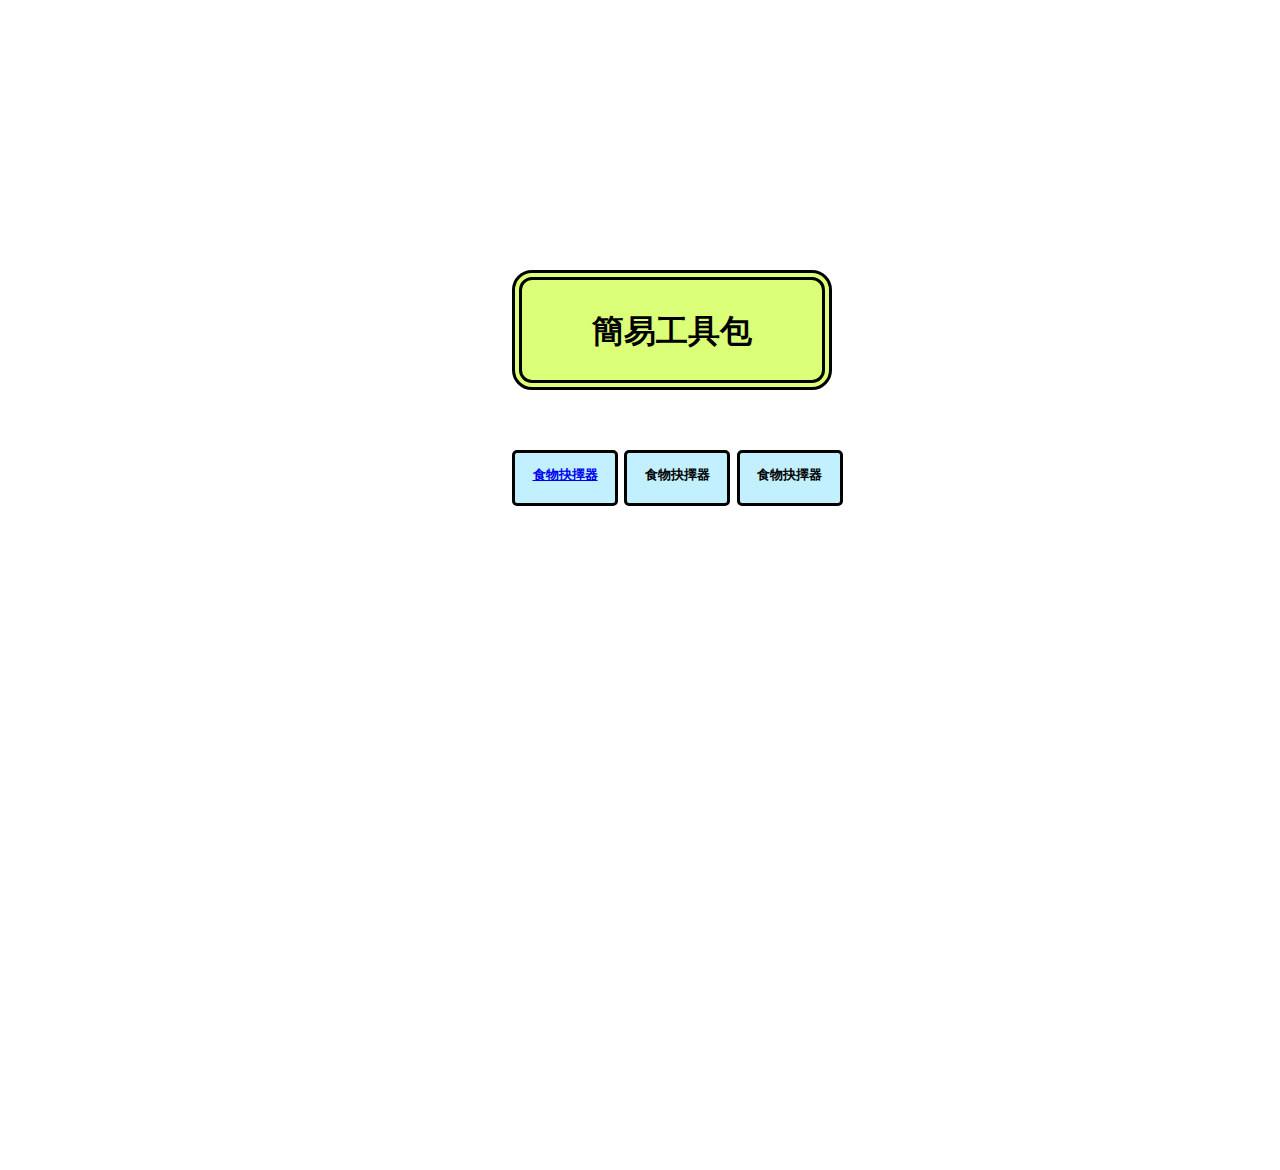
==== index.html @ 67bc0fa5 "index" ====
<!DOCTYPE html>
<html lang="en" >
<head>
  <meta charset="UTF-8">
  <title>CodePen - mainstage</title>
  <link rel="stylesheet" href="./index.css">

</head>
<body>
<!-- partial:index.partial.html -->
<div class="t"> <h1 class = "tool">簡易工具包</h1> </div>

<div class = "st" >
  <div class = "food"><a href ="food.html"><h5 class = "a">食物抉擇器</h5> </a> </div>
  
<div class = "food"><h5 class = "a">食物抉擇器</h5></div>
  
<div class = "food"><h5 class = "a">食物抉擇器</h5>
  
  </div></div>
<!-- partial -->
  
</body>
</html>
---- index.css ----
html, body{
  width: 100%;
  height: 100%;
  margin: 0;
  padding: 0;
}
.t
{
  height:100px;
  width:300px;
  border-radius: 20px;
  border:double 10px; 
  background-color:#DBFF79;
  margin-top: 30vh;
  margin-left:40vw;
  padding:auto;
}
.tool
{
  text-align:center;
  position:relative;
  top:1vh;
}
.st{

 position:absolute;
 left: 40vw;
 top:50vh;
 display:flex;
  
}
.food
{
  width: 100px;
  height: 50px;
  background-color: #C2F0FF;
  border:solid;
  margin-right:0.5vw;
  border-radius:5px;
}
.a{
  position:relative;
  bottom:1vh;
  text-align:center;
  
}
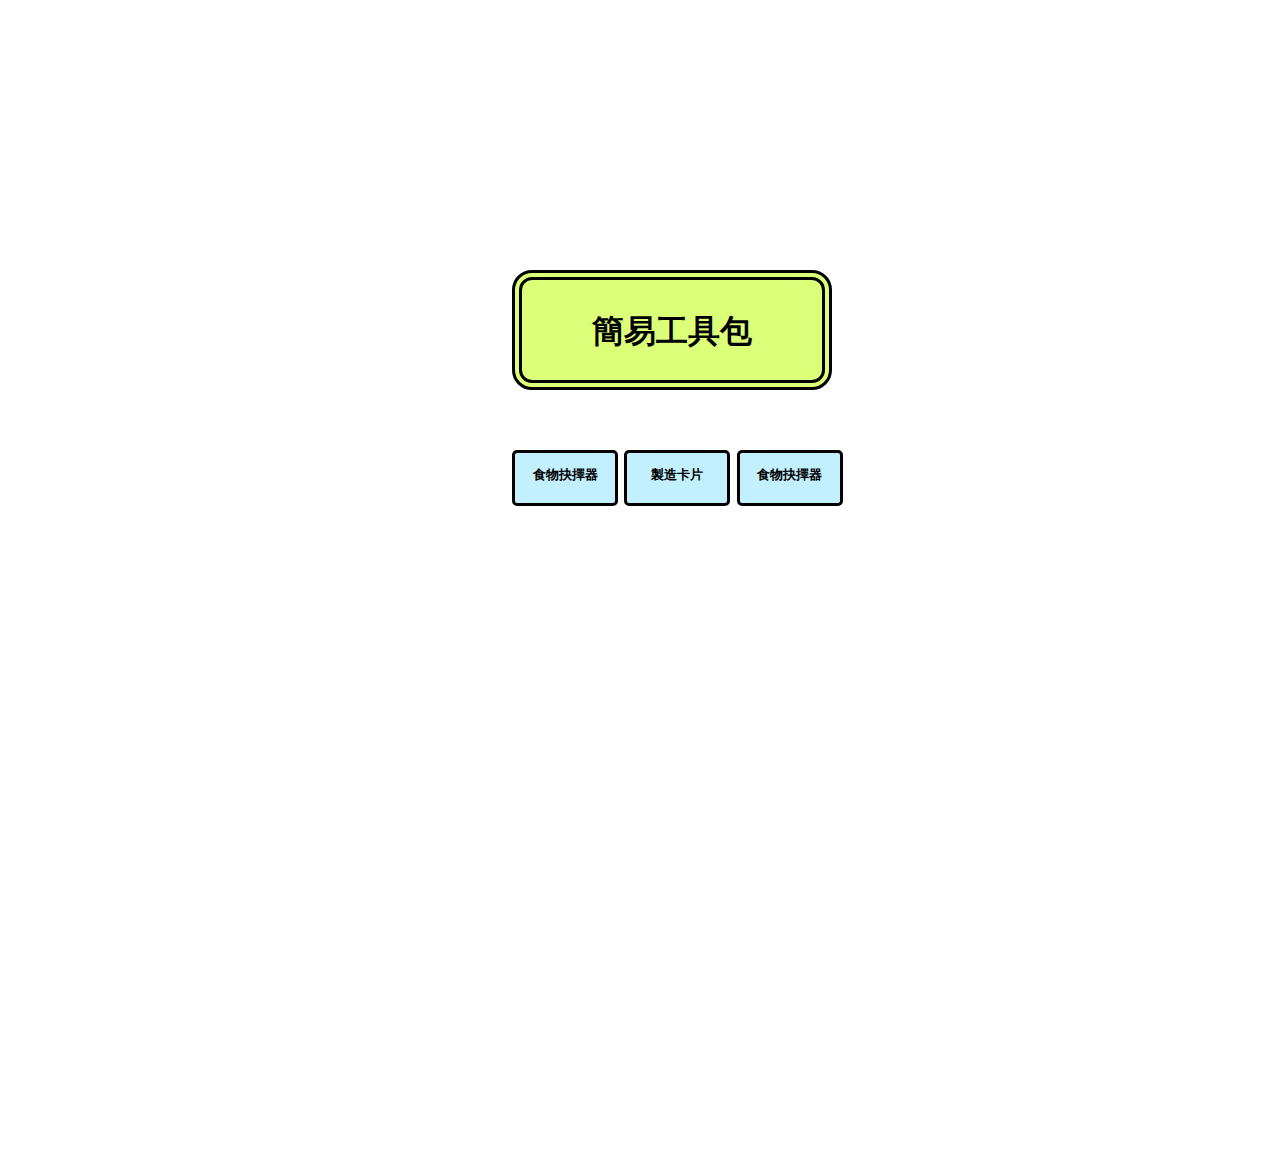
==== commit acdcbc4c: "card" ====
--- a/index.html
+++ b/index.html
@@ -13,7 +13,7 @@
 <div class = "st" >
   <div class = "food"><a href ="food.html"><h5 class = "a">食物抉擇器</h5> </a> </div>
   
-<div class = "food"><h5 class = "a">食物抉擇器</h5></div>
+  <div class = "food"><a href ="card.html"><h5 class = "a">製造卡片</h5></a></div>
   
 <div class = "food"><h5 class = "a">食物抉擇器</h5>
   
--- a/index.css
+++ b/index.css
@@ -43,4 +43,8 @@
   bottom:1vh;
   text-align:center;
   
+}
+a {
+  text-decoration:none;
+  color:black;
 }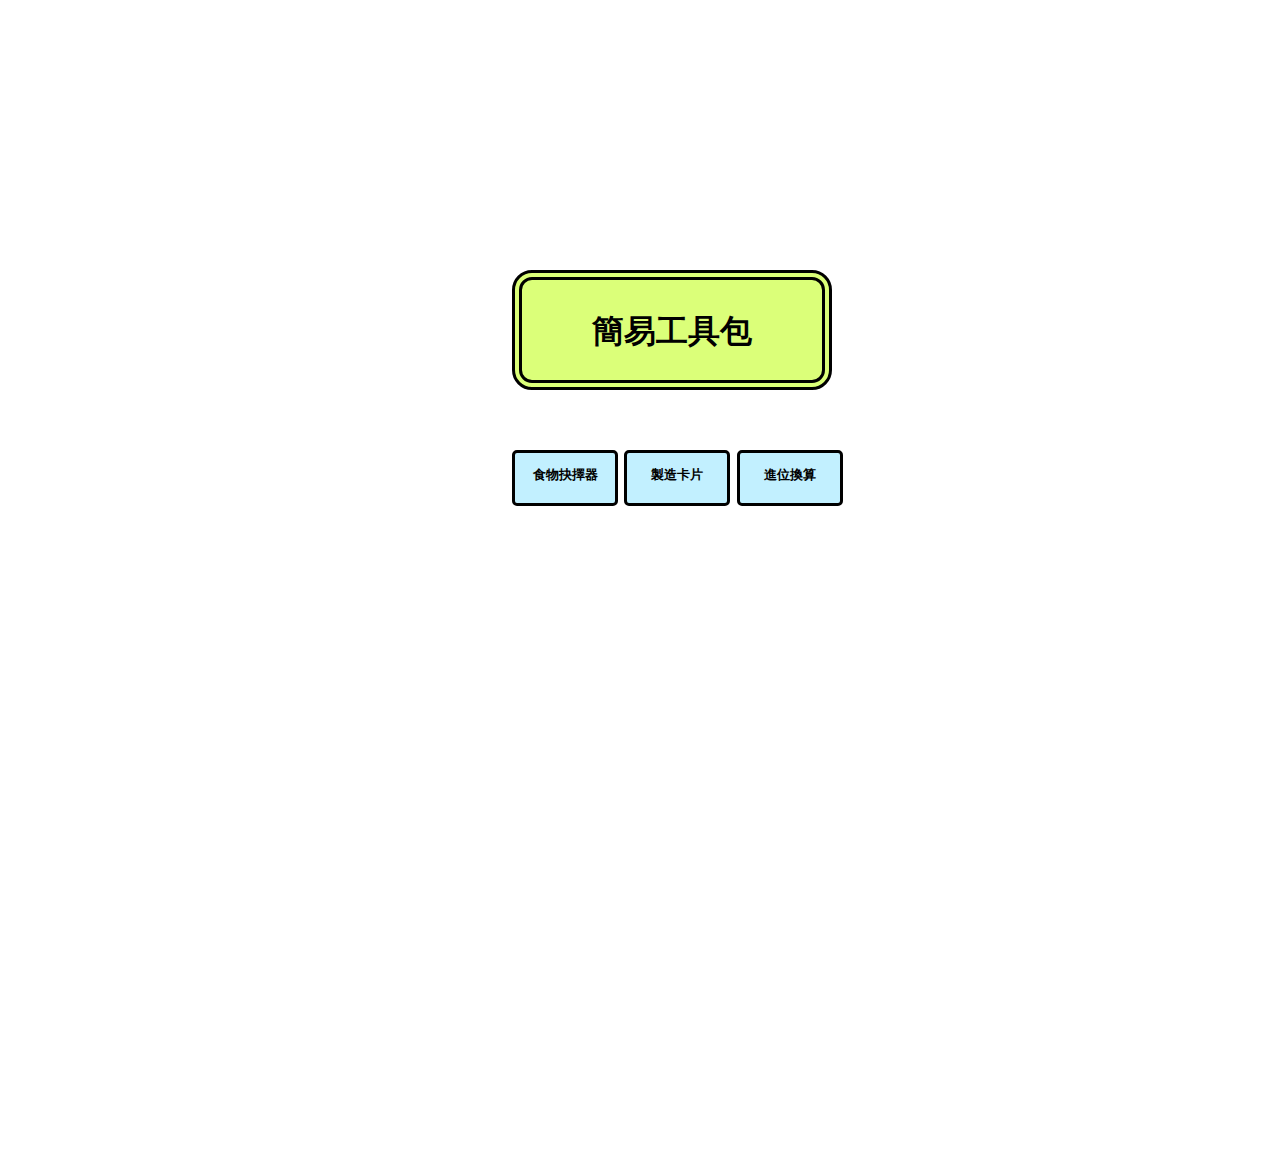
==== commit 87f9a9a4: "bits" ====
--- a/index.html
+++ b/index.html
@@ -15,7 +15,7 @@
   
   <div class = "food"><a href ="card.html"><h5 class = "a">製造卡片</h5></a></div>
   
-<div class = "food"><h5 class = "a">食物抉擇器</h5>
+<div class = "food"><a href ="bits.html"><h5 class = "a">進位換算</h5> </a>
   
   </div></div>
 <!-- partial -->
--- a/index.css
+++ b/index.css
@@ -3,6 +3,11 @@
   height: 100%;
   margin: 0;
   padding: 0;
+}
+.food:hover
+{
+  background: #7ba4f7;
+  transition:0.5s;
 }
 .t
 {
